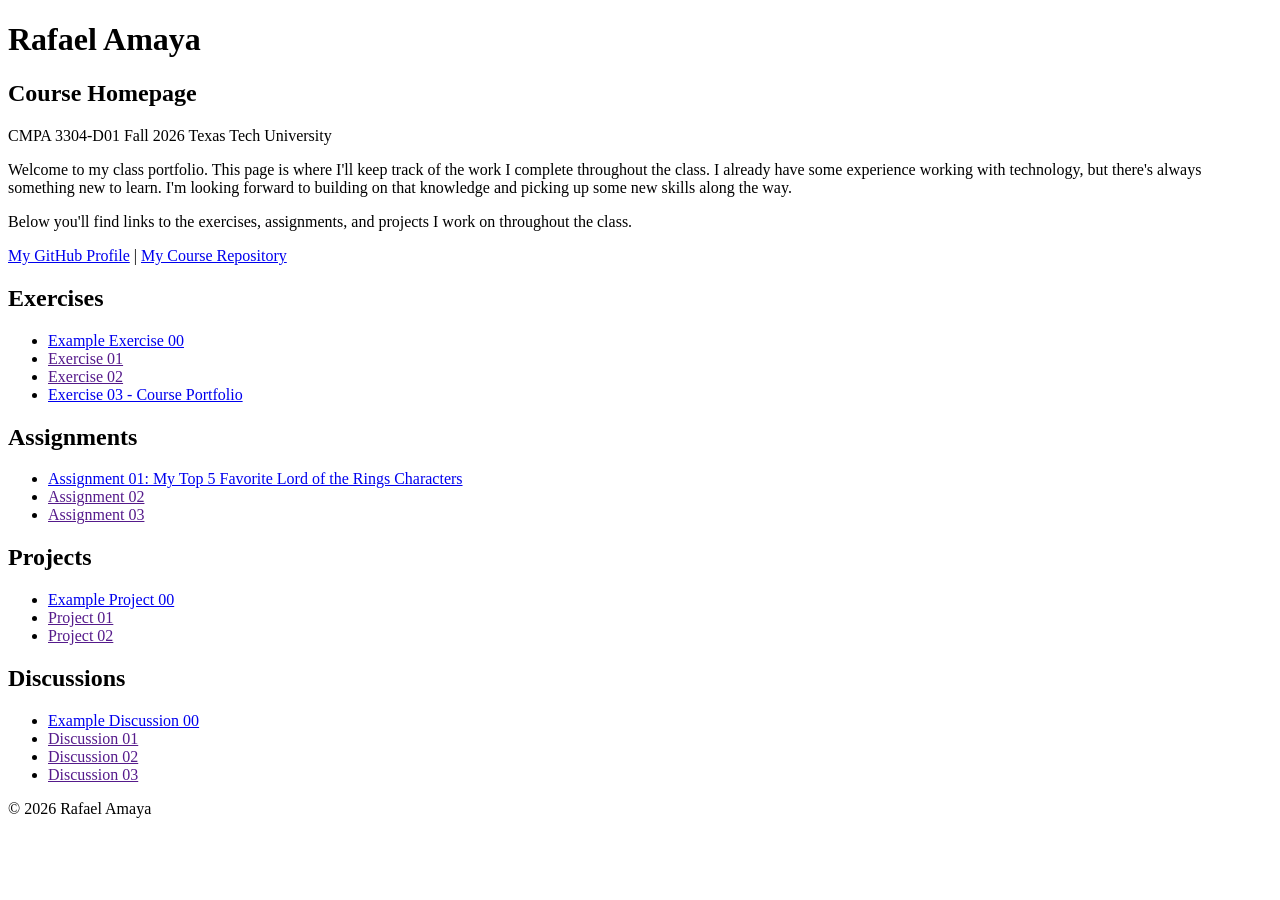
==== index.html @ efa46180 "Add Assignment 01 Top 5 Lord of the Rings Characters" ====
<!DOCTYPE html>

<!--

INSTRUCTIONS: HOW TO CHANGE THIS PAGE:

1. Change "Student Name" in the title above to your real name.

2. Change "Your Name" in the big heading below to your real name.

3. Change "your-username" to your real GitHub username in both links.

4. Change "your-repo-name" to the name of this repository.

5. Change "Course Name" to the name of your class.

6. Change "Semester Year" to match when you are taking this class.

7. Add links to your work:
    - Find the words that say "Exercise 01", "Assignment 01", etc.
    - Between the quote marks in href="", put the relative link to your work in the subfolder. You can simply link to the subfolder name. Take a look at the example folders and links to see how to do this.
    - For work not yet started/completed, you can leave the href="" blank until you are ready.
    - Change the words "Exercise 01" to match the name of the exercise. Do the same for assignments and projects. If you add your discussion posts, do the same for them.
    - Do this for each piece of work you finish.

8. You can add more links by copying a whole line like this:
    <li><a href="">New Work Name</a></li>
    Then paste it below the last one in that section.

9. Save your changes and push to GitHub when you are done. Remember you can use GitHub Desktop to help you with this.

Remember: During the course, if you want, you can style your homepage to introduce your own style and aesthetics. To start, keep this page simple and plain. This is just a template to get you started. Embrace the handcrafted approach to web design and development: change things to make them your own.

Remember: You must have a GitHub account, a new GitHub repository for this course, and this file (index.html) in that repository. 

Remember: You must create subfolders for each piece of coursework as the semester progresses.

-->

<html lang="en">
    <head>
        <meta charset="UTF-8" />
        <title>Course Homepage template</title>
        <meta charset="UTF-8" />
        <meta name="viewport" content="width=device-width, initial-scale=1.0" />
        <title>Rafael Amaya - Course Homepage</title>
    </head>

    <body>
        <header>
            <h1>Rafael Amaya</h1>
            <h2>Course Homepage</h2>
            <p>CMPA 3304-D01  Fall 2026  Texas Tech University</p>
            <p>Welcome to my class portfolio. This page is where I'll keep track of the work I complete throughout the class. I already have some experience working with technology, but there's always something new to learn. I'm looking forward to building on that knowledge and picking up some new skills along the way.</p>
            <p>Below you'll find links to the exercises, assignments, and projects I work on throughout the class.</p>
            <nav>
                <a href="https://github.com/Rafaelamaya85">My GitHub Profile</a>
                |
                <a href="https://github.com/Rafaelamaya85/course-portfolio">
                    My Course Repository
                </a>
            </nav>
        </header>

        <main>
            <section>
                <h2>Exercises</h2>
                <ul>
                    <li>
                        <a href="example-exercise-00/">Example Exercise 00</a>
                    </li>
                    <li><a href="">Exercise 01</a></li>
                    <li><a href="">Exercise 02</a></li>
                    <li><a href="index.html">Exercise 03 - Course Portfolio</a></li>
                </ul>
            </section>

            <section>
                <h2>Assignments</h2>
                <ul>
                    <li><a href="assignment-01/">Assignment 01: My Top 5 Favorite Lord of the Rings Characters</a></li>
                    <li><a href="">Assignment 02</a></li>
                    <li><a href="">Assignment 03</a></li>
                </ul>
            </section>

            <section>
                <h2>Projects</h2>
                <ul>
                    <li>
                        <a href="example-project-00/">Example Project 00</a>
                    </li>
                    <li><a href="">Project 01</a></li>
                    <li><a href="">Project 02</a></li>
                </ul>
            </section>

            <section>
                <h2>Discussions</h2>
                <ul>
                    <li>
                        <a href="example-discussion-00/">
                            Example Discussion 00
                        </a>
                    </li>
                    <li><a href="">Discussion 01</a></li>
                    <li><a href="">Discussion 02</a></li>
                    <li><a href="">Discussion 03</a></li>
                </ul>
            </section>
        </main>

        <footer>
            <p>&copy; 2026 Rafael Amaya</p>
        </footer>
    </body>
</html>
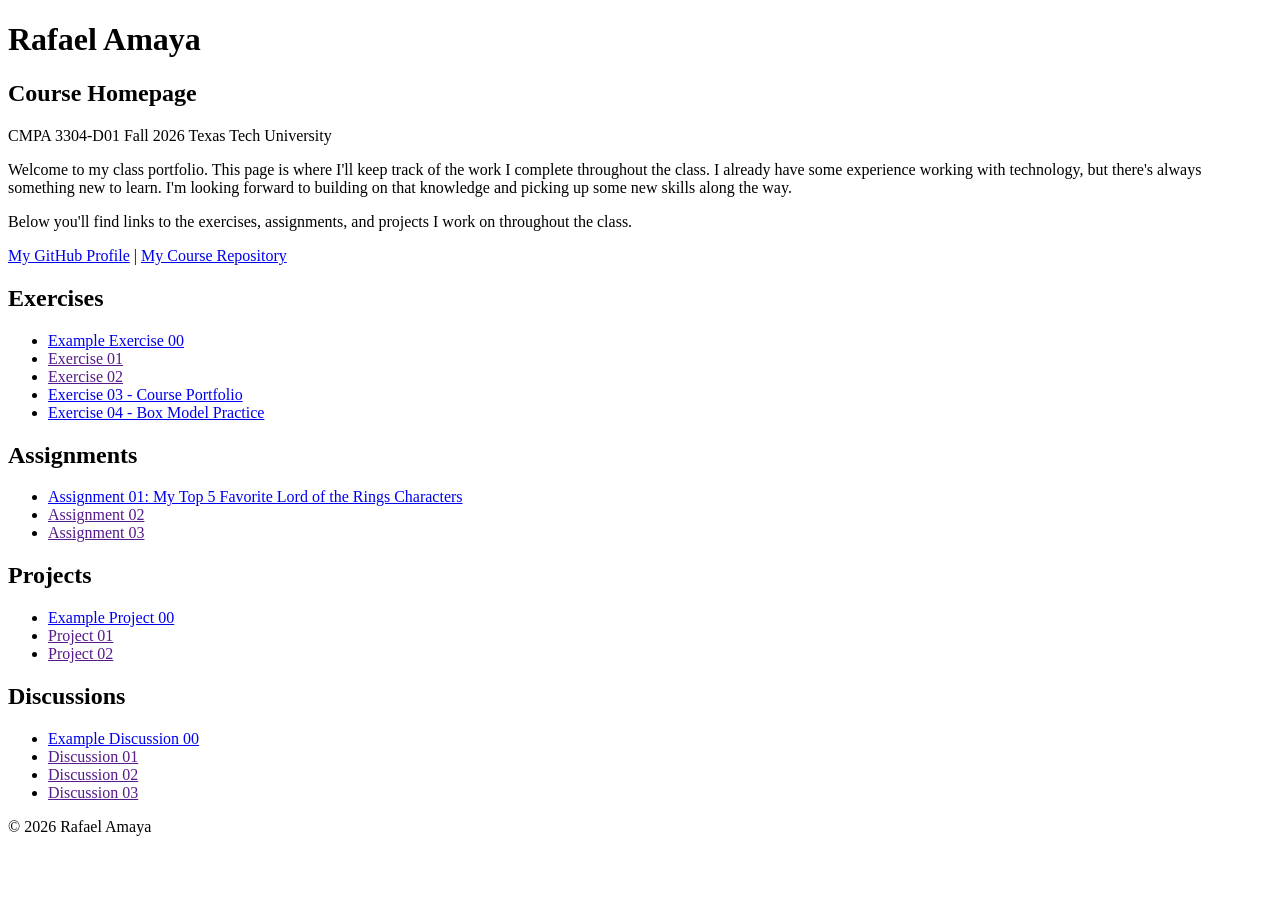
==== commit 206efa4e: "Add Exercise 04 CSS Box Model Practice" ====
--- a/index.html
+++ b/index.html
@@ -72,6 +72,7 @@
                     <li><a href="">Exercise 01</a></li>
                     <li><a href="">Exercise 02</a></li>
                     <li><a href="index.html">Exercise 03 - Course Portfolio</a></li>
+                    <li><a href="week-03-exercise-01/index.html">Exercise 04 - Box Model Practice</a></li>
                 </ul>
             </section>
 
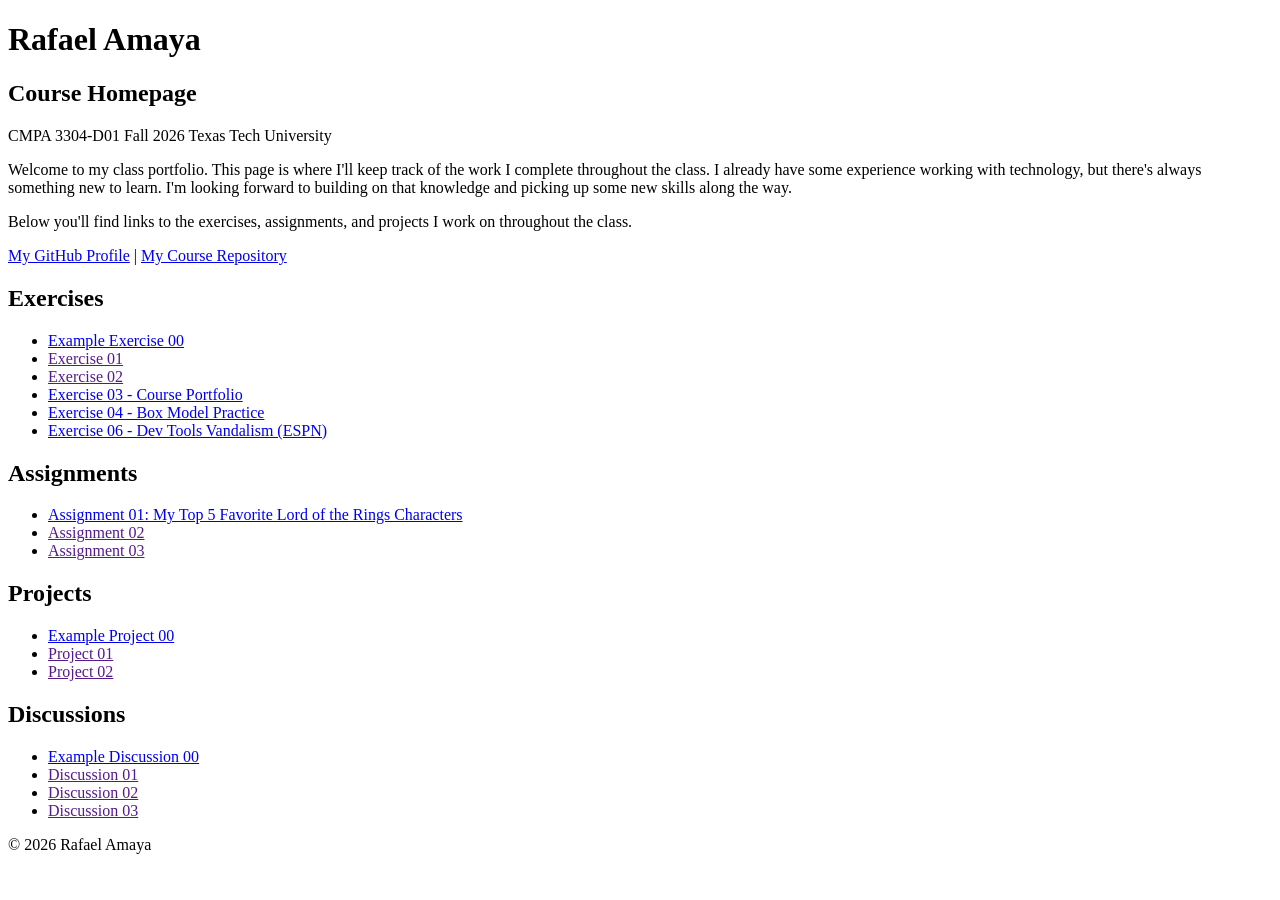
==== commit a9cfb303: "Complete Exercise 06  Dev Tools Vandalism" ====
--- a/index.html
+++ b/index.html
@@ -73,6 +73,10 @@
                     <li><a href="">Exercise 02</a></li>
                     <li><a href="index.html">Exercise 03 - Course Portfolio</a></li>
                     <li><a href="week-03-exercise-01/index.html">Exercise 04 - Box Model Practice</a></li>
+                    
+                    <li><a href="week-04-exercise-01/index.html">Exercise 06 - Dev Tools Vandalism (ESPN)</a></li>
+
+
                 </ul>
             </section>
 
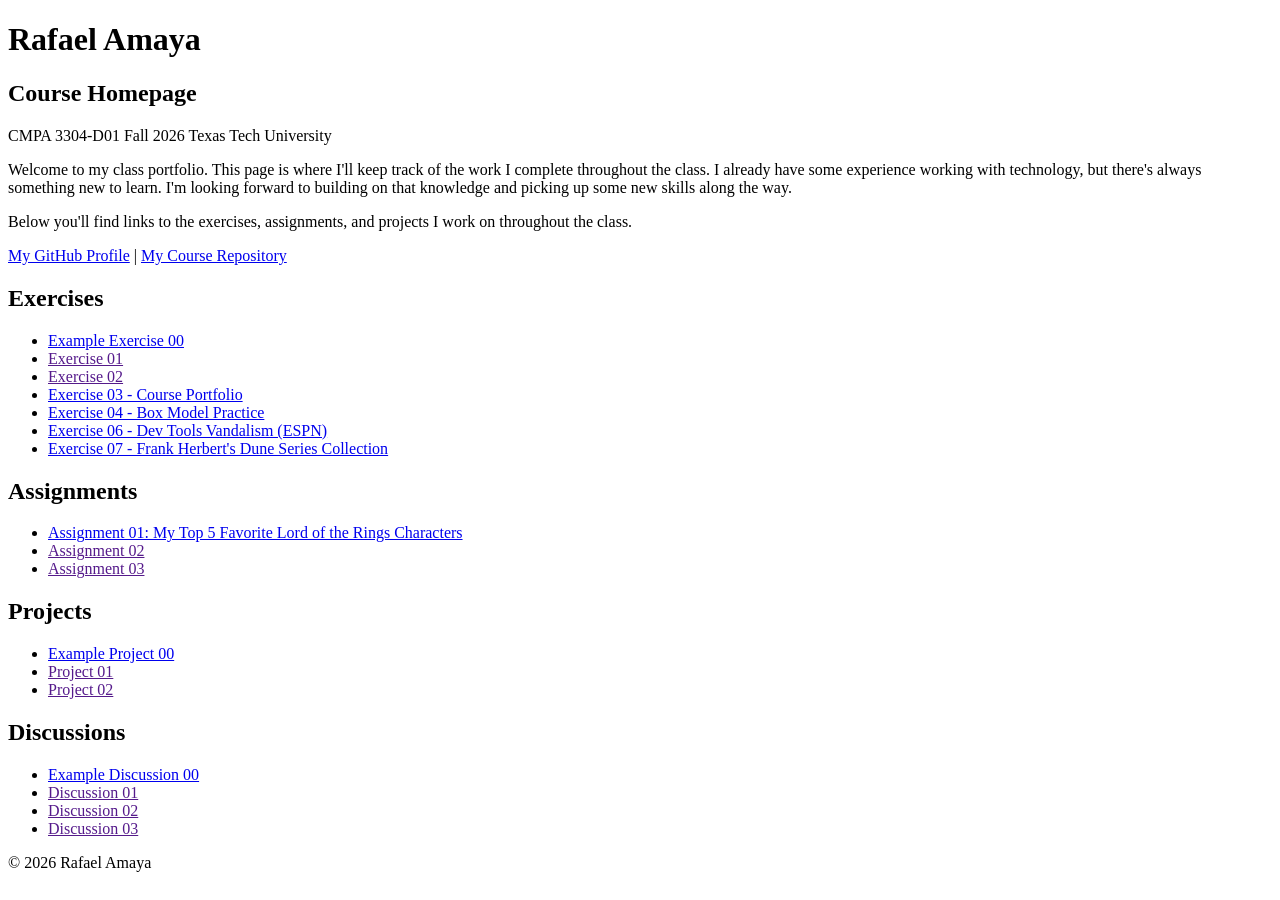
==== commit 274607aa: "add exercise 07 to main index.html" ====
--- a/index.html
+++ b/index.html
@@ -75,8 +75,8 @@
                     <li><a href="week-03-exercise-01/index.html">Exercise 04 - Box Model Practice</a></li>
                     
                     <li><a href="week-04-exercise-01/index.html">Exercise 06 - Dev Tools Vandalism (ESPN)</a></li>
-
-
+                    <li><a href="week-04-exercise-02/index.html">Exercise 07 - Frank Herbert's Dune Series Collection</a></li>
+                    
                 </ul>
             </section>
 
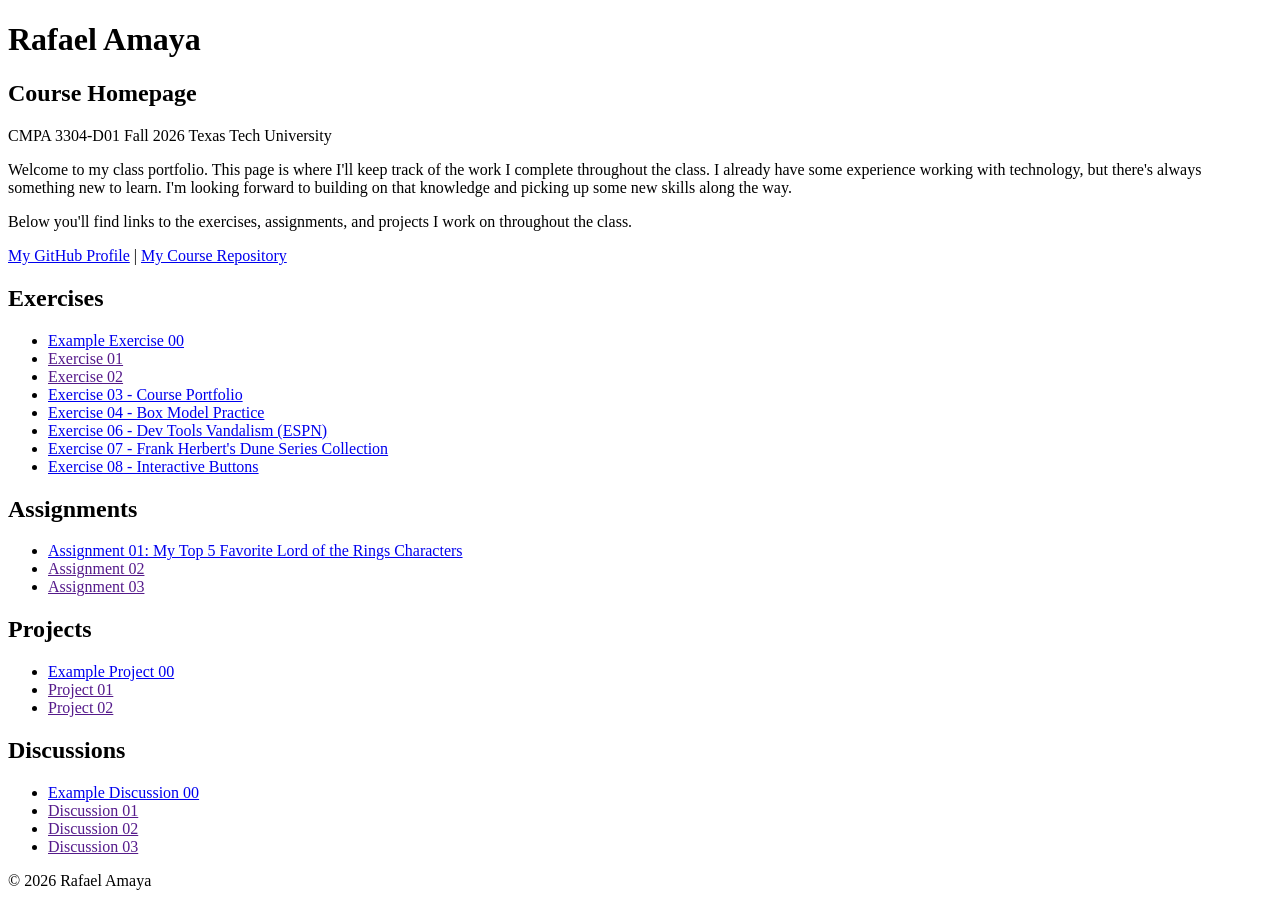
==== commit 9e9f2266: "Exercise 08 - Interactive Buttons" ====
--- a/index.html
+++ b/index.html
@@ -76,7 +76,8 @@
                     
                     <li><a href="week-04-exercise-01/index.html">Exercise 06 - Dev Tools Vandalism (ESPN)</a></li>
                     <li><a href="week-04-exercise-02/index.html">Exercise 07 - Frank Herbert's Dune Series Collection</a></li>
-                    
+                    <li><a href="week-05-exercise-01/index.html">Exercise 08 - Interactive Buttons</a></li>
+
                 </ul>
             </section>
 
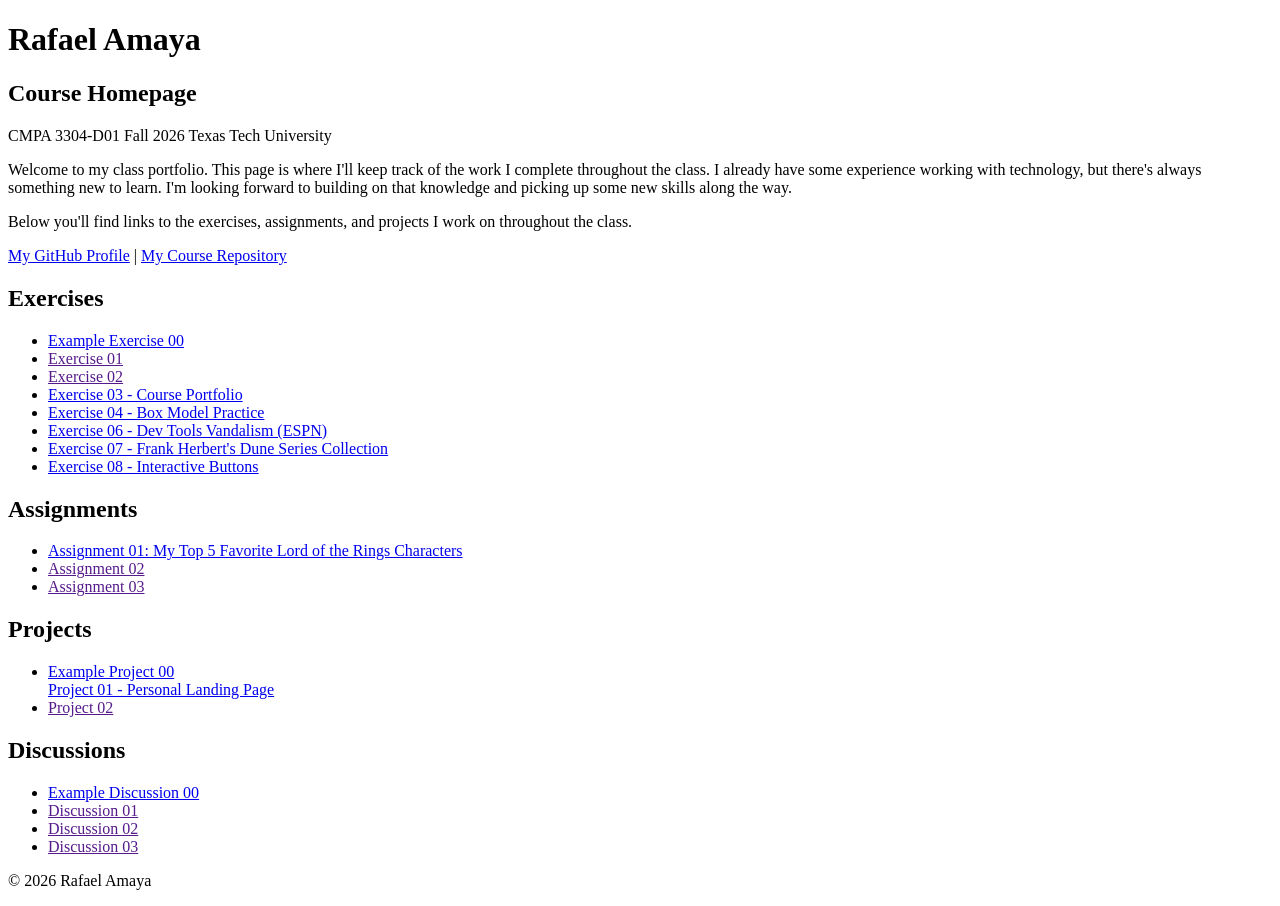
==== commit 43cb28c3: "added Link to project 1" ====
--- a/index.html
+++ b/index.html
@@ -96,7 +96,7 @@
                     <li>
                         <a href="example-project-00/">Example Project 00</a>
                     </li>
-                    <li><a href="">Project 01</a></li>
+                    <a href="project-01/index.html">Project 01 - Personal Landing Page</a>
                     <li><a href="">Project 02</a></li>
                 </ul>
             </section>
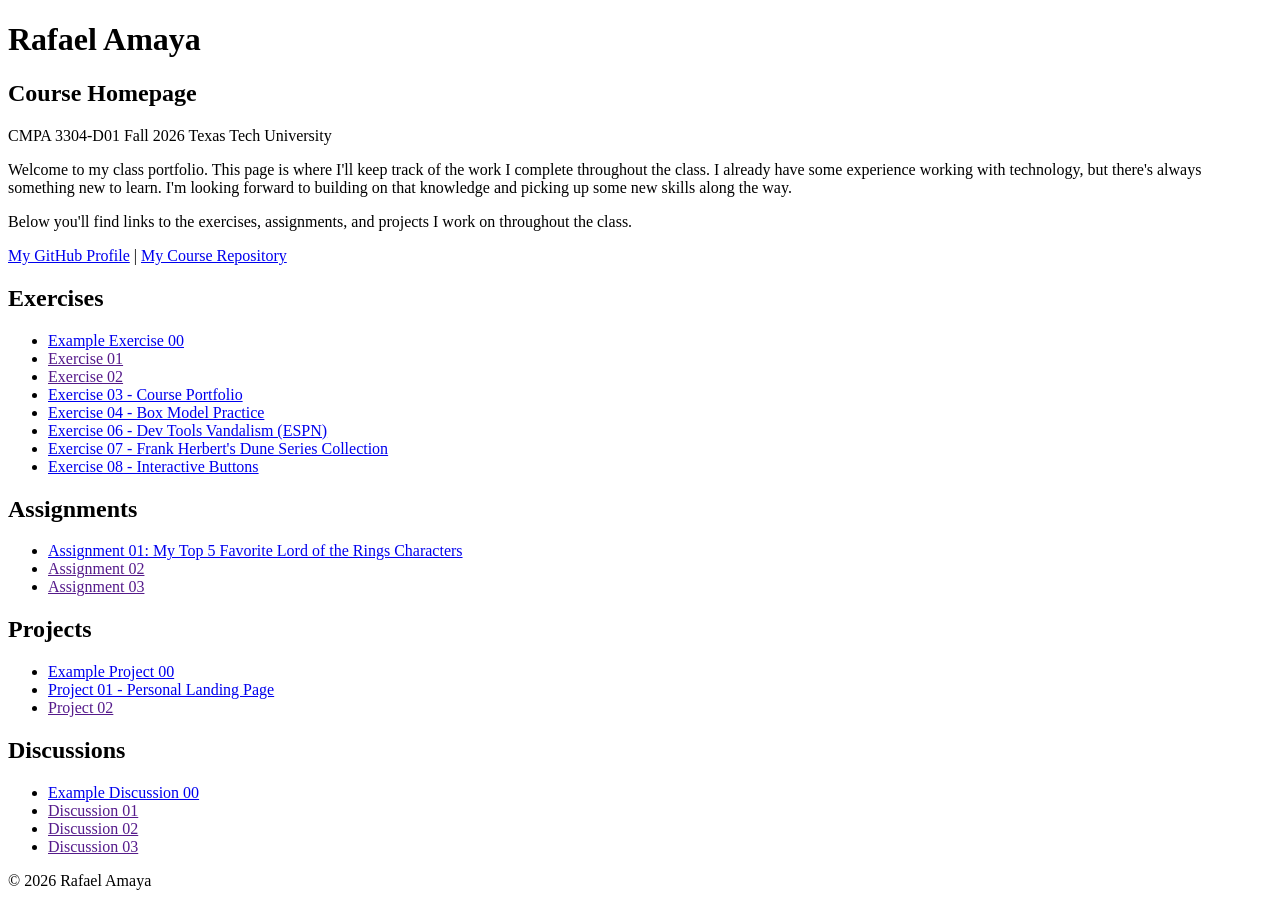
==== commit f4829c22: "fixed the link to project 1" ====
--- a/index.html
+++ b/index.html
@@ -96,7 +96,7 @@
                     <li>
                         <a href="example-project-00/">Example Project 00</a>
                     </li>
-                    <a href="project-01/index.html">Project 01 - Personal Landing Page</a>
+                    <li><a href="project-01/index.html">Project 01 - Personal Landing Page</a></li>
                     <li><a href="">Project 02</a></li>
                 </ul>
             </section>
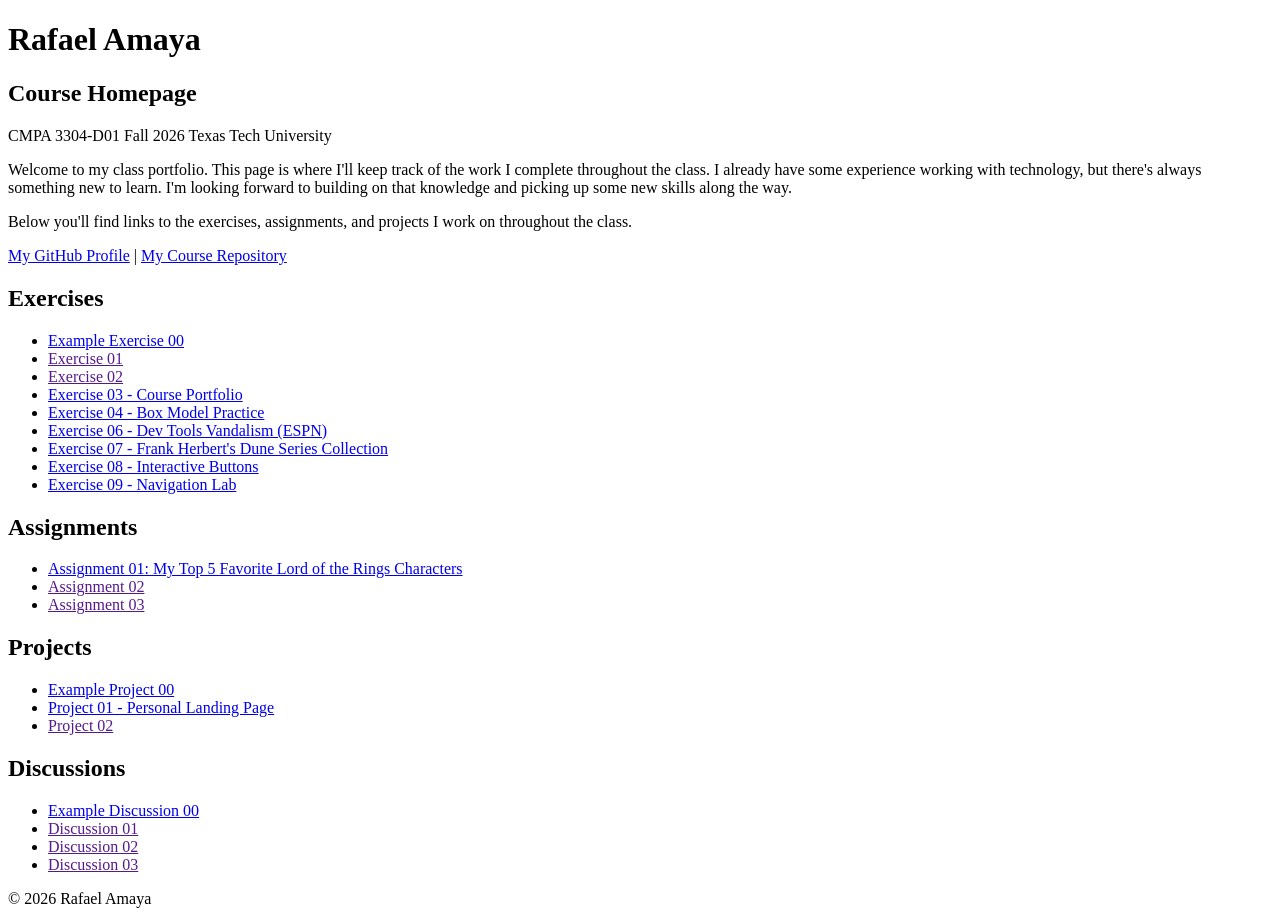
==== commit 2e7e8d1a: "add exercise 09 navigation lab" ====
--- a/index.html
+++ b/index.html
@@ -77,6 +77,7 @@
                     <li><a href="week-04-exercise-01/index.html">Exercise 06 - Dev Tools Vandalism (ESPN)</a></li>
                     <li><a href="week-04-exercise-02/index.html">Exercise 07 - Frank Herbert's Dune Series Collection</a></li>
                     <li><a href="week-05-exercise-01/index.html">Exercise 08 - Interactive Buttons</a></li>
+                    <li><a href="week-06-exercise-01/index.html">Exercise 09 - Navigation Lab</a></li>
 
                 </ul>
             </section>
